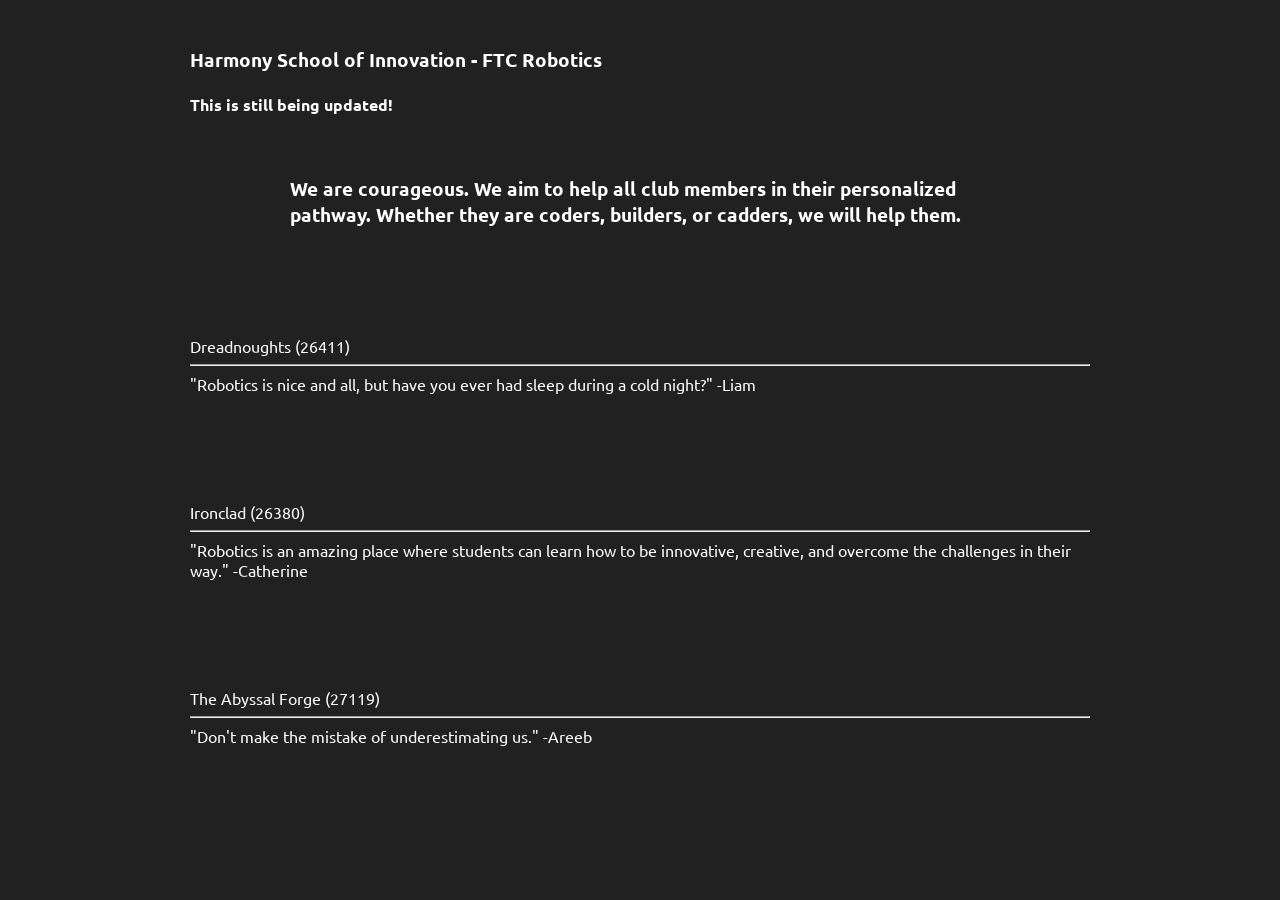
==== index.html @ 2c99d301 "Good progress being made" ====
<!DOCTYPE html>
<html lang="en">
  <link href="https://fonts.googleapis.com/css2?family=Ubuntu:wght@500&display=swap" rel="stylesheet">
  <link rel="stylesheet" href="style.css">
<head>
    <title>Harmony Innovation Katy FTC Robotics</title>
    <link rel="icon" href="images/favicon-32x32.png" type="image/x-icon">
</head>
<body>
  <div class="hidden">___</div>
    <div class="">
      <h3 class="title">Harmony School of Innovation - FTC Robotics</h3>
      <h4 class="title">This is still being updated!</h4>
    <div>
    <a class="login_button" href="login.html">
      <button class="hidden">___</button>
    </a>
    </div>
    <h3 class="banner">We are courageous. We aim to help all club members in their personalized pathway. 
      Whether they are coders, builders, or cadders, we will help them.
    </h3>
    <div>
      <h3 class="hidden"> __ </h3>
      <h3 class="hidden"> __ </h3>
    <div class="teams-div">
        <div class="teams-boxes">Dreadnoughts (26411)
          <div>
            <hr>
          "Robotics is nice and all, but have you ever had sleep during a cold night?"  -Liam
          </div>
        </div>
      </div>
        <h3 class="hidden"> __ </h3>
        <h3 class="hidden"> __ </h3>
        <div>
        <div class="teams-boxes">Ironclad (26380)
          <div>
            <hr>
          "Robotics is an amazing place where students can learn how to be innovative, creative, and overcome the challenges in their way."  -Catherine 
          </div>
        </div>
        </div>
        <h3 class="hidden"> __ </h3>
        <h3 class="hidden"> __ </h3>
        <div>
        <div class="teams-boxes">The Abyssal Forge (27119)
          <div>
            <hr>
            "Don't make the mistake of underestimating us."  -Areeb
          </div>
        </div>
        </div>
        <h3 class="hidden"> __ </h3>
        <h3 class="hidden"> __ </h3>
    
    </div>
    </div>
</div>
</body>
</html>
---- style.css ----
body{
    background-color: #212121;
    color: #ffffff;
    font-family: "Ubuntu", sans-serif;
    font-style: normal;

}


.title {
    justify-content: center;
    margin-left: auto;
    margin-right: auto;
    width: 900px;
}


.banner{
    justify-content: center;
    margin-left: auto;
    margin-right: auto;
    width: 700px;
}


.login_button{
    display: flex;
    justify-content: center;
    align-items: center;
}


.hidden{
    opacity: 0;
    visibility: hidden;
}


.teams-boxes{
    justify-content: center;
    margin-left: auto;
    margin-right: auto;
    width: 900px;
}
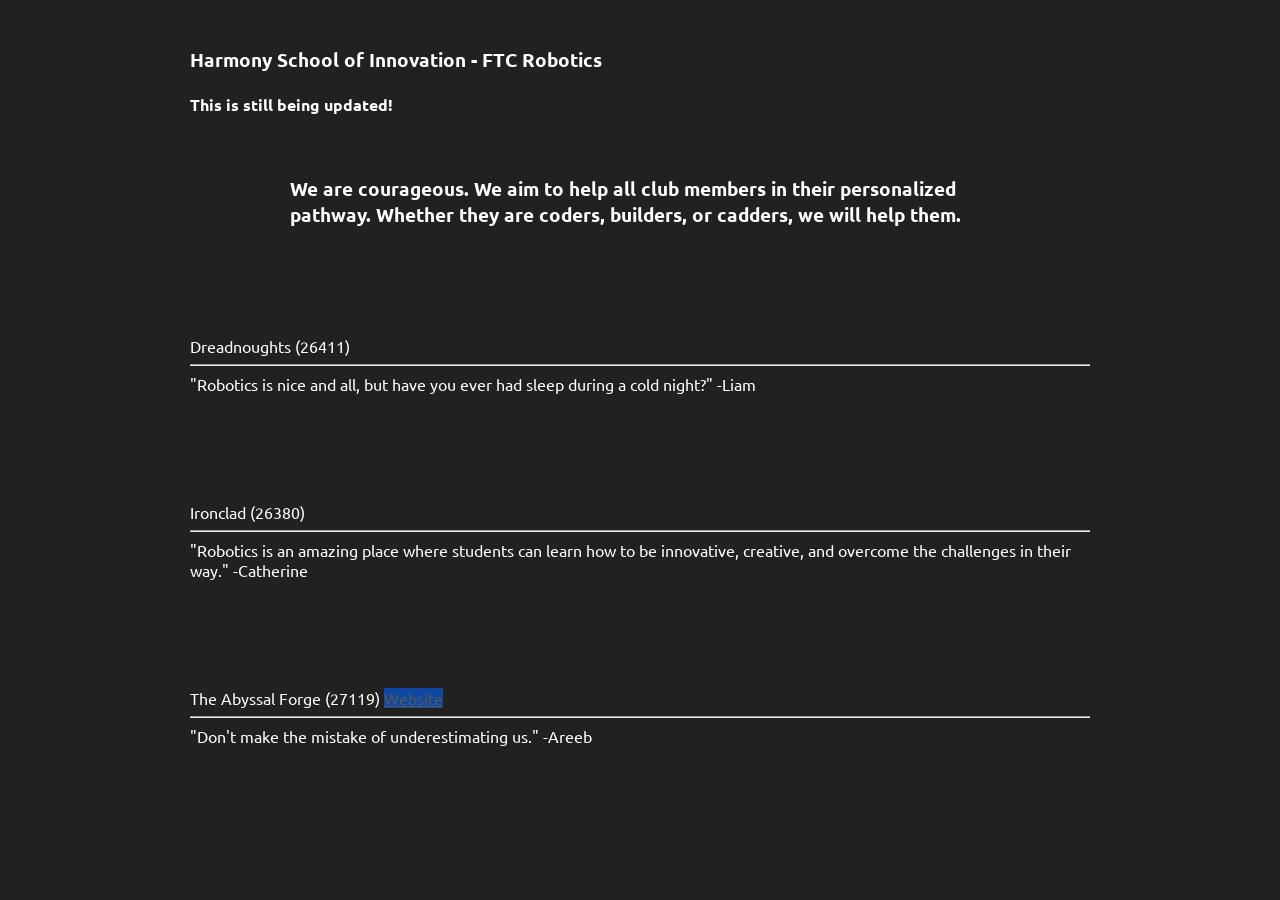
==== commit bd99e9fb: "Beginning work on beating Areeb" ====
--- a/index.html
+++ b/index.html
@@ -5,12 +5,16 @@
 <head>
     <title>Harmony Innovation Katy FTC Robotics</title>
     <link rel="icon" href="images/favicon-32x32.png" type="image/x-icon">
+    <meta http-equiv="Cache-Control" content="no-cache, no-store, must-revalidate">
+    <meta http-equiv="Pragma" content="no-cache">
+    <meta http-equiv="Expires" content="0">
 </head>
 <body>
   <div class="hidden">___</div>
-    <div class="">
+    <div class="header">
       <h3 class="title">Harmony School of Innovation - FTC Robotics</h3>
       <h4 class="title">This is still being updated!</h4>
+    </div>
     <div>
     <a class="login_button" href="login.html">
       <button class="hidden">___</button>
@@ -22,9 +26,10 @@
     <div>
       <h3 class="hidden"> __ </h3>
       <h3 class="hidden"> __ </h3>
+    </div>
     <div class="teams-div">
         <div class="teams-boxes">Dreadnoughts (26411)
-          <div>
+          <div class="teams-boxes-quote">
             <hr>
           "Robotics is nice and all, but have you ever had sleep during a cold night?"  -Liam
           </div>
@@ -34,7 +39,7 @@
         <h3 class="hidden"> __ </h3>
         <div>
         <div class="teams-boxes">Ironclad (26380)
-          <div>
+          <div class="teams-boxes-quote">
             <hr>
           "Robotics is an amazing place where students can learn how to be innovative, creative, and overcome the challenges in their way."  -Catherine 
           </div>
@@ -43,8 +48,8 @@
         <h3 class="hidden"> __ </h3>
         <h3 class="hidden"> __ </h3>
         <div>
-        <div class="teams-boxes">The Abyssal Forge (27119)
-          <div>
+        <div class="teams-boxes">The Abyssal Forge (27119) <a class="taf-link" href="teams/taf.html">Website</a>
+          <div class="teams-boxes-quote">
             <hr>
             "Don't make the mistake of underestimating us."  -Areeb
           </div>
@@ -54,7 +59,7 @@
         <h3 class="hidden"> __ </h3>
     
     </div>
-    </div>
 </div>
 </body>
+<script>document.addEventListener('DOMContentLoaded', (event) => {window.scrollTo(0, 0);})</script>
 </html>
--- a/style.css
+++ b/style.css
@@ -1,4 +1,20 @@
-body{
+:root{
+    --bg: #fff;
+    --accent-bg: #f5f7ff;
+    --text: #212121;
+    --text-light: #585858;
+    --border: #d8dae1;
+    --accent: #0d47a1;
+    --accent-light: #90caf9;
+    --code: #d81b60;
+    --preformatted: #444;
+    --marked: #ffdd33;
+    --disabled: #efefef;
+    --sans-font: -apple-system, BlinkMacSystemFont, "Avenir Next", Avenir, "Nimbus Sans L", Roboto, Noto, "Segoe UI", Arial, Helvetica, "Helvetica Neue", sans-serif;
+    --mono-font: Consolas, Menlo, Monaco, "Andale Mono", "Ubuntu Mono", monospace;
+}
+
+html{
     background-color: #212121;
     color: #ffffff;
     font-family: "Ubuntu", sans-serif;
@@ -7,11 +23,27 @@
 }
 
 
+.taf-link{
+    color: var(--text-light);
+    background-color: #0d47a1;
+}
+
 .title {
     justify-content: center;
     margin-left: auto;
     margin-right: auto;
     width: 900px;
+    opacity: 0%;
+    animation-name: title_dropdown;
+    animation-duration: 2s;
+    animation-iteration-count: 1;
+    animation-fill-mode: forwards;
+}
+
+
+@keyframes title_dropdown {
+    0% {opacity: 0%;}
+    100% {opacity: 100%;}
 }
 
 
@@ -20,8 +52,18 @@
     margin-left: auto;
     margin-right: auto;
     width: 700px;
+    color: #212121;
+    animation-name: banner_anim;
+    animation-duration: 2s;
+    animation-delay: 2.25s;
+    animation-iteration-count: 1;
+    animation-fill-mode: forwards;
 }
 
+@keyframes banner_anim {
+    0%{color: #212121;}
+    100%{color: #ffffff;}
+}
 
 .login_button{
     display: flex;
@@ -41,4 +83,106 @@
     margin-left: auto;
     margin-right: auto;
     width: 900px;
+    animation-name: teams-boxes-quote-anim;
+    animation-duration: 2s;
+    animation-delay: 4.5s;
+    animation-iteration-count: 1;
+    animation-fill-mode: forwards;
+    opacity: 0%;
+    color: rgb(255, 79, 79);
+    transform: scale(0);
+
 }
+
+
+.teams-boxes-quote{
+    animation-name: teams-boxes-quote-anim;
+    animation-duration: 2s;
+    animation-delay: 4.5s;
+    animation-iteration-count: 1;
+    animation-fill-mode: forwards;
+    opacity: 0%;
+    color: rgb(255, 79, 79);
+    transform: scale(0);
+}
+
+
+@keyframes teams-boxes-quote-anim{
+    0% {opacity: 0%; color: rgb(255, 79, 79); transform: scale(0);}
+    100%{opacity: 100%; color: #ffffff; transform: scale(1);}
+
+}
+
+
+
+/* Login page section*/
+.login_title{
+    font-family: "Ubuntu";
+}
+
+
+.submit{
+    font-family: var(--sans-font);
+    background-color: var(--marked);
+    transform: scale(1.2);
+    margin-left: 10px;
+    border: 3px solid #d6b300;
+    border-radius: 40px;
+    padding: 2px;
+    width: 70px;
+    height:40px;
+}
+
+
+.submit:hover{
+    animation-name: submit_hover_anim;
+    animation-fill-mode: forwards;
+    animation-direction: normal;
+    animation-iteration-count: 1;
+    animation-duration: 0.25s;
+}
+
+
+.submit:not(:hover){
+    animation-name: submit_hover_anim_reverse;
+    animation-duration: 0.1s;
+}
+
+
+.password_box{
+    transform: scale(1.1);
+    background-color: var(--preformatted);
+    margin-right: 20px;
+    margin-left: 20px;
+    border: 4px solid var(--text-light);
+    border-radius: 10px;
+}
+
+
+.password_box:focus{
+    animation-name: password_box_focus_anim;
+    animation-duration: 0.4s;
+    animation-iteration-count: 1;
+    animation-fill-mode: forwards;
+    animation-direction: normal;
+}
+
+
+@keyframes password_box_focus_anim{
+    0% {transform: scale(1.1);}
+    50% {transform: scale(1.25);}
+    100% {transform: scale(1.19);}
+}
+
+
+@keyframes submit_hover_anim{
+    0% {transform: scale(1.2); border: 3px solid #d6b300}
+    100% {transform: scale(1.3); border: 5px solid #fdffca} 
+}
+
+
+@keyframes submit_hover_anim_reverse{
+    0% {transform: scale(1.3); border: 5px solid var #fdffca} 
+    100% {transform: scale(1.2); border: 3px solid #d6b300}
+}
+
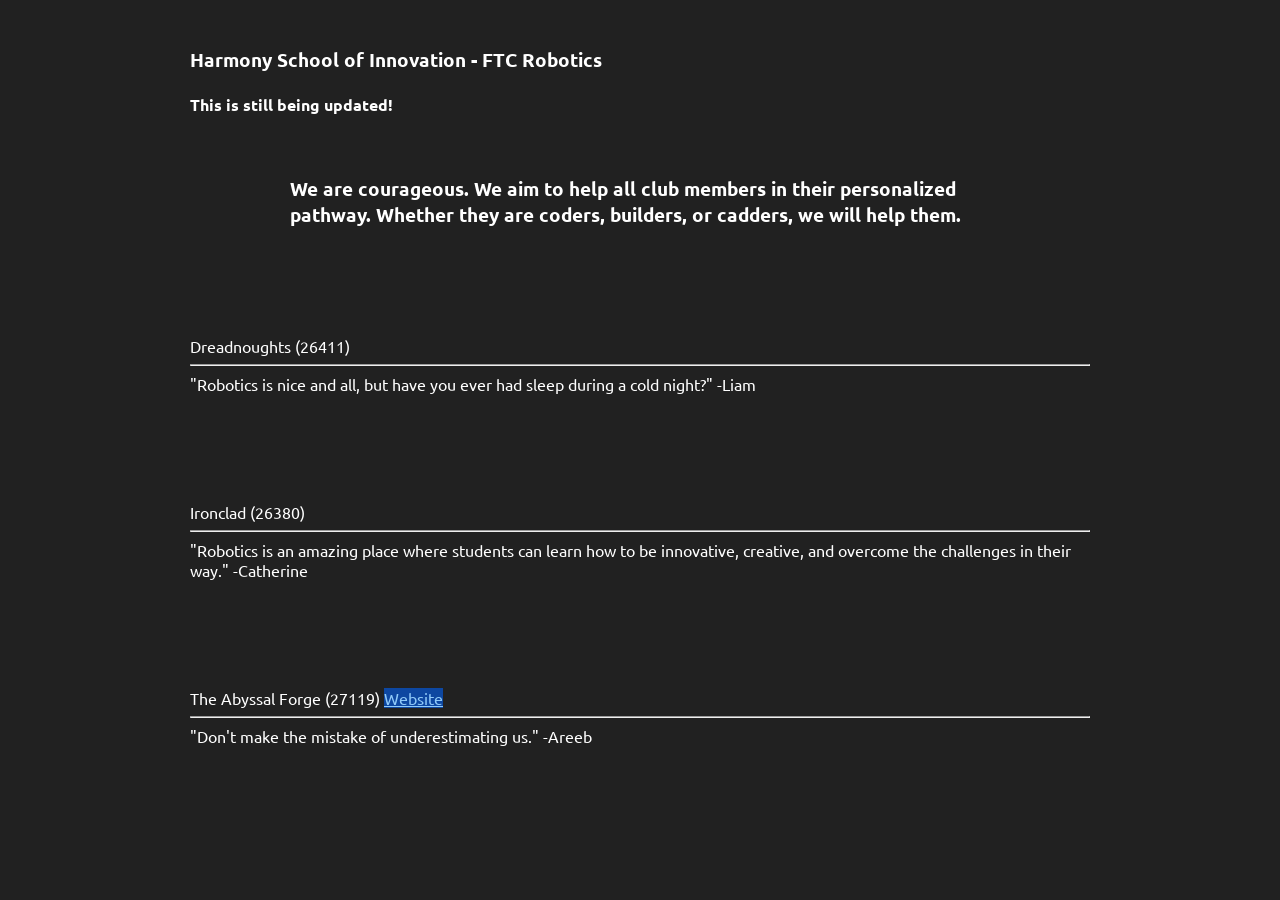
==== commit bd9a94b7: "MASSIVE changes" ====
--- a/index.html
+++ b/index.html
@@ -48,7 +48,7 @@
         <h3 class="hidden"> __ </h3>
         <h3 class="hidden"> __ </h3>
         <div>
-        <div class="teams-boxes">The Abyssal Forge (27119) <a class="taf-link" href="teams/taf.html">Website</a>
+        <div class="teams-boxes">The Abyssal Forge (27119) <a class="taf-link" href="teams/taf/taf.html">Website</a>
           <div class="teams-boxes-quote">
             <hr>
             "Don't make the mistake of underestimating us."  -Areeb
--- a/style.css
+++ b/style.css
@@ -24,7 +24,7 @@
 
 
 .taf-link{
-    color: var(--text-light);
+    color: var(--accent-light);
     background-color: #0d47a1;
 }
 
